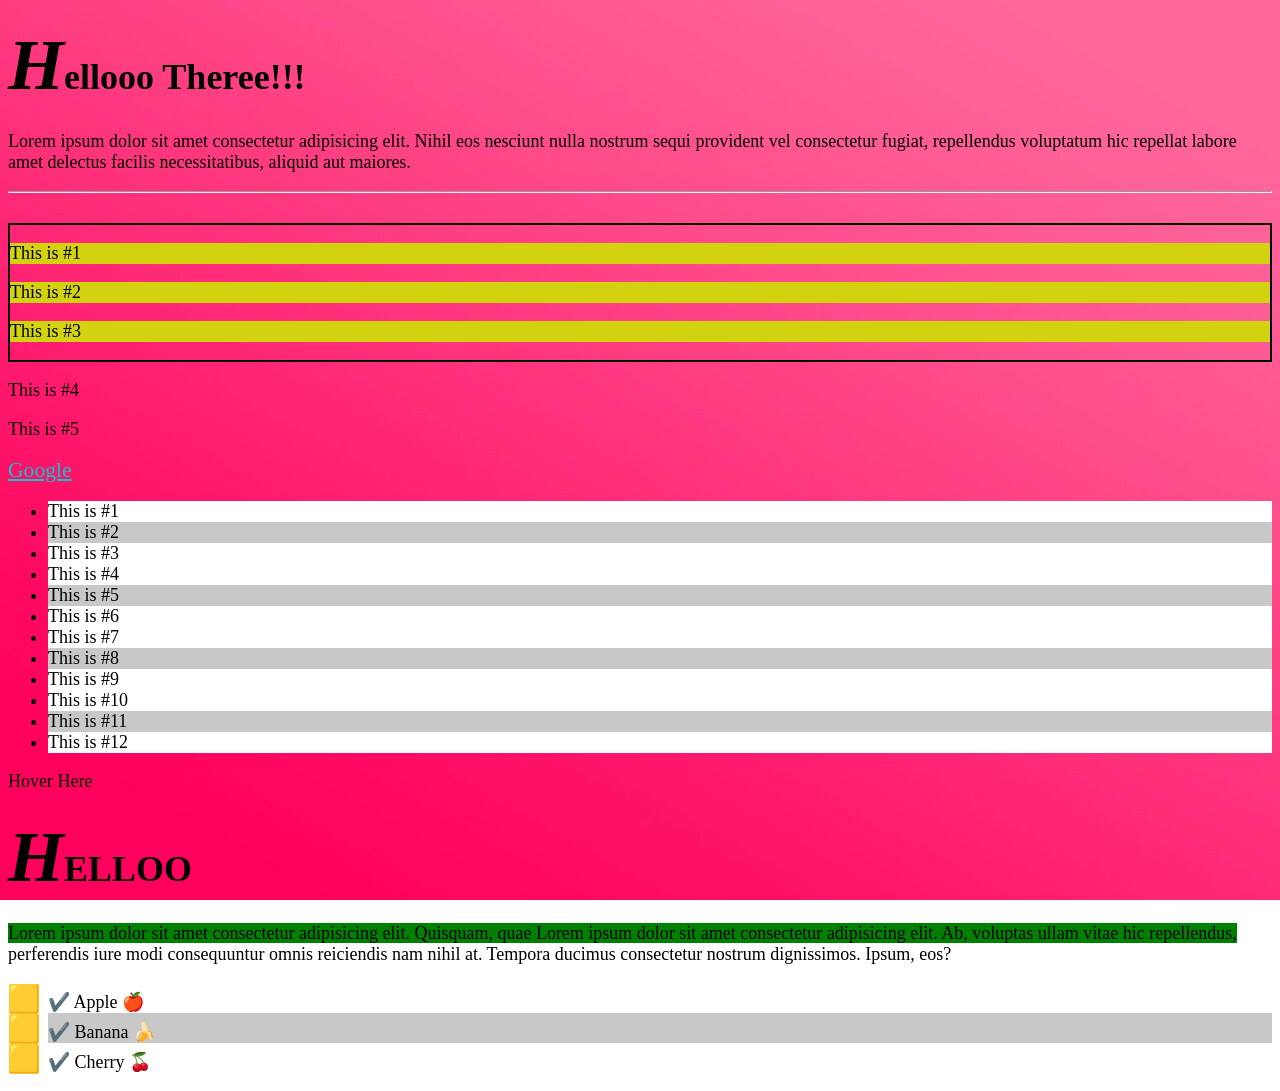
==== CSSNotes2/index.html @ ec508c61 "notes updated" ====
<!DOCTYPE html>
<html lang="en">
<head>
    <meta charset="UTF-8">
    <meta name="viewport" content="width=device-width, initial-scale=1.0">
    <title>CSS Notes 2</title>
    <link rel="stylesheet" href="style.css">
</head>
<body>

    <h1>Hellooo Theree!!!</h1>
    <p>Lorem ipsum dolor sit amet consectetur adipisicing elit. Nihil eos nesciunt nulla nostrum sequi provident vel consectetur fugiat, repellendus voluptatum hic repellat labore amet delectus facilis necessitatibus, aliquid aut maiores.</p>

    <hr>
    <br>

    <!-- Combinators = explains the relationship between listed selectors
    | Combinators are used to combine multiple selectors to target specific elements.
    | There are four types of combinators: descendant, child, adjacent sibling, and general sibling.
    | Each combinator has its own syntax and use cases.
    | Understanding combinators is essential for writing efficient and maintainable CSS.
    | Examples:
    | 1. Descendant combinator (space): targets all elements that are descendants of a specified element.
    | 2. Child combinator (>):
    | 3. Adjacent sibling combinator (+):
    | 4. General sibling combinator (~):
    selector1 selector2 { ... }          /* Descendant combinator */
    selector1 > selector2 { ... }        /* Child combinator */
    selector1 + selector2 { ... }       /* Adjacent sibling combinator */
    selector1 ~ selector2 { ... }       /* General sibling combinator */
    | -->

    <div id="container">
        <p> This is #1 </p>
        <p> This is #2 </p>
        <div>
            <p> This is #3 </p>
        </div>
    </div>
    <p> This is #4 </p>
    <p> This is #5 </p>

    <!-- Pseudo Classes: Pseudo-classes are used to define the special state of an element.
    | They are typically used to style elements based on their state, position, or other characteristics.
    | Common pseudo-classes include:
    | 1. :hover - applies styles when the user hovers over an element.
    | 2. :focus - applies styles when an element is focused (e.g., input fields).
    | 3. :nth-child(n) - applies styles to the nth child of a parent element.
    | 4. :first-child - applies styles to the first child of a parent element.
    | 5. :last-child - applies styles to the last child of a parent element.
    | 6. :not(selector) - applies styles to elements that do not match the specified selector.
    | Examples:
    | 1. a:hover { ... }
    | 2. input:focus { ... }
    | 3. li:nth-child(2) { ... }
    | 4. p:first-child { ... }
    | 5. div:last-child { ... }
    | 6. p:not(.special) { ... }
    | -->

    <a href="https://google.com">Google</a>

    <ul>
        <li>This is #1</li>
        <li>This is #2</li>
        <li>This is #3</li>
        <li>This is #4</li>
        <li>This is #5</li>
        <li>This is #6</li>
        <li>This is #7</li>
        <li>This is #8</li>
        <li>This is #9</li>
        <li>This is #10</li>
        <li>This is #11</li>
        <li>This is #12</li>
    </ul>

    <div id="greeting"> Hover Here
        <p>Hellloo!!</p>
    </div>

    <!-- Pseudo-elements = keyword added after a selector that's
                            used to style a specific part of an element. 

                            selector::pseudo-element { ... }
    | Common pseudo-elements include:
    | 1. ::before - inserts content before the content of an element.
    | 2. ::after - inserts content after the content of an element.
    | 3. ::first-letter - styles the first letter of an element.
    | 4. ::first-line - styles the first line of an element.
    | Examples:
    | 1. p::before { content: "Note: "; }
    | 2. p::after { content: " - End"; }
    | 3. p::first-letter { font-size: 2em; }
    | 4. p::first-line { font-weight: bold; }
    | -->  
    
    <h1>HELLOO </h1>

    <p id="intro">Lorem ipsum dolor sit amet consectetur adipisicing elit. 
        Quisquam, quae Lorem ipsum dolor sit amet consectetur adipisicing elit. 
        Ab, voluptas ullam vitae hic repellendus, perferendis iure modi consequuntur omnis reiciendis nam nihil at. 
        Tempora ducimus consectetur nostrum dignissimos. Ipsum, eos?</p>
    <ul id="fruits">
        <li id="Apple">Apple</li>
        <li id="Banana">Banana</li>
        <li id="Cherry">Cherry</li>
    </ul>

</body>
</html>
---- CSSNotes2/style.css ----
body{

    background-image: url(images/pinkbg.jpg);
    background-repeat: no-repeat;
    background-position: center;
    background-attachment: fixed;
    background-size: cover;
    font-size: large;
    
} 
#container{
    border: 2px solid black;
}
#container p{ /* Descendant combinator: selector1 selector2; that targets all <p> elements inside #container */
    background-color: rgb(210, 210, 16);
}

a:link { /* Pseudo-class selectors for different link states */
    color: rgb(11, 197, 207);
    font-size: 1.2em;

}
a:hover { /* Pseudo-class selector for hover state */
    color: red;
    font-size: 1.5em;
}
a:active{ /* Pseudo-class selector for active state */
    color: blue;
    font-size: 1.5em;
}
a:visited{ /* Pseudo-class selector for visited state */
    color: green;
    font-size: 1.2em;
}

li:hover{  /* Pseudo-class selector for hover state on list items */
    background-color: rgb(255, 242, 0);
}
li:not(:hover){ /* Pseudo-class selector for non-hover state on list items */
    background-color: white;
}

li:nth-child(3n-1){ /* Pseudo-class selector for every 3rd list item */
    background-color: rgb(200, 200, 200);
}

#greeting p{
    background-color: lightblue;
    padding: 10px;
    display: none; /* Initially hide the paragraph */
}

#greeting:hover p{
    display: block; /* Show the paragraph on hover */
}

h1::first-letter{ /* Pseudo-element selector to style the first letter of h1 */
    font-size: 2em;
    font-style: italic;
}

#intro::first-line{ /* Pseudo-element selector to style the first line of paragraphs */
    background-color: green;
}

#intro::selection{ /* Pseudo-element selector to style selected text */
    background-color: blueviolet;
    color: black;
}

#fruits li::before{ /* Pseudo-element selector to add content before each list item */
    content: "✔️ ";
}

#Apple::after{ /* Pseudo-element selector to add content after each list item */
    content: " 🍎";
}

#Banana::after{ /* Pseudo-element selector to add content after each list item */
    content: " 🍌";
}

#Cherry::after{ /* Pseudo-element selector to add content after each list item */
    content: " 🍒";
}

#fruits li::marker{ /* Pseudo-element selector to style the list item marker */
    content: "🟨 ";
    color: rgb(38, 33, 185);
    font-size: 1.5em;
}
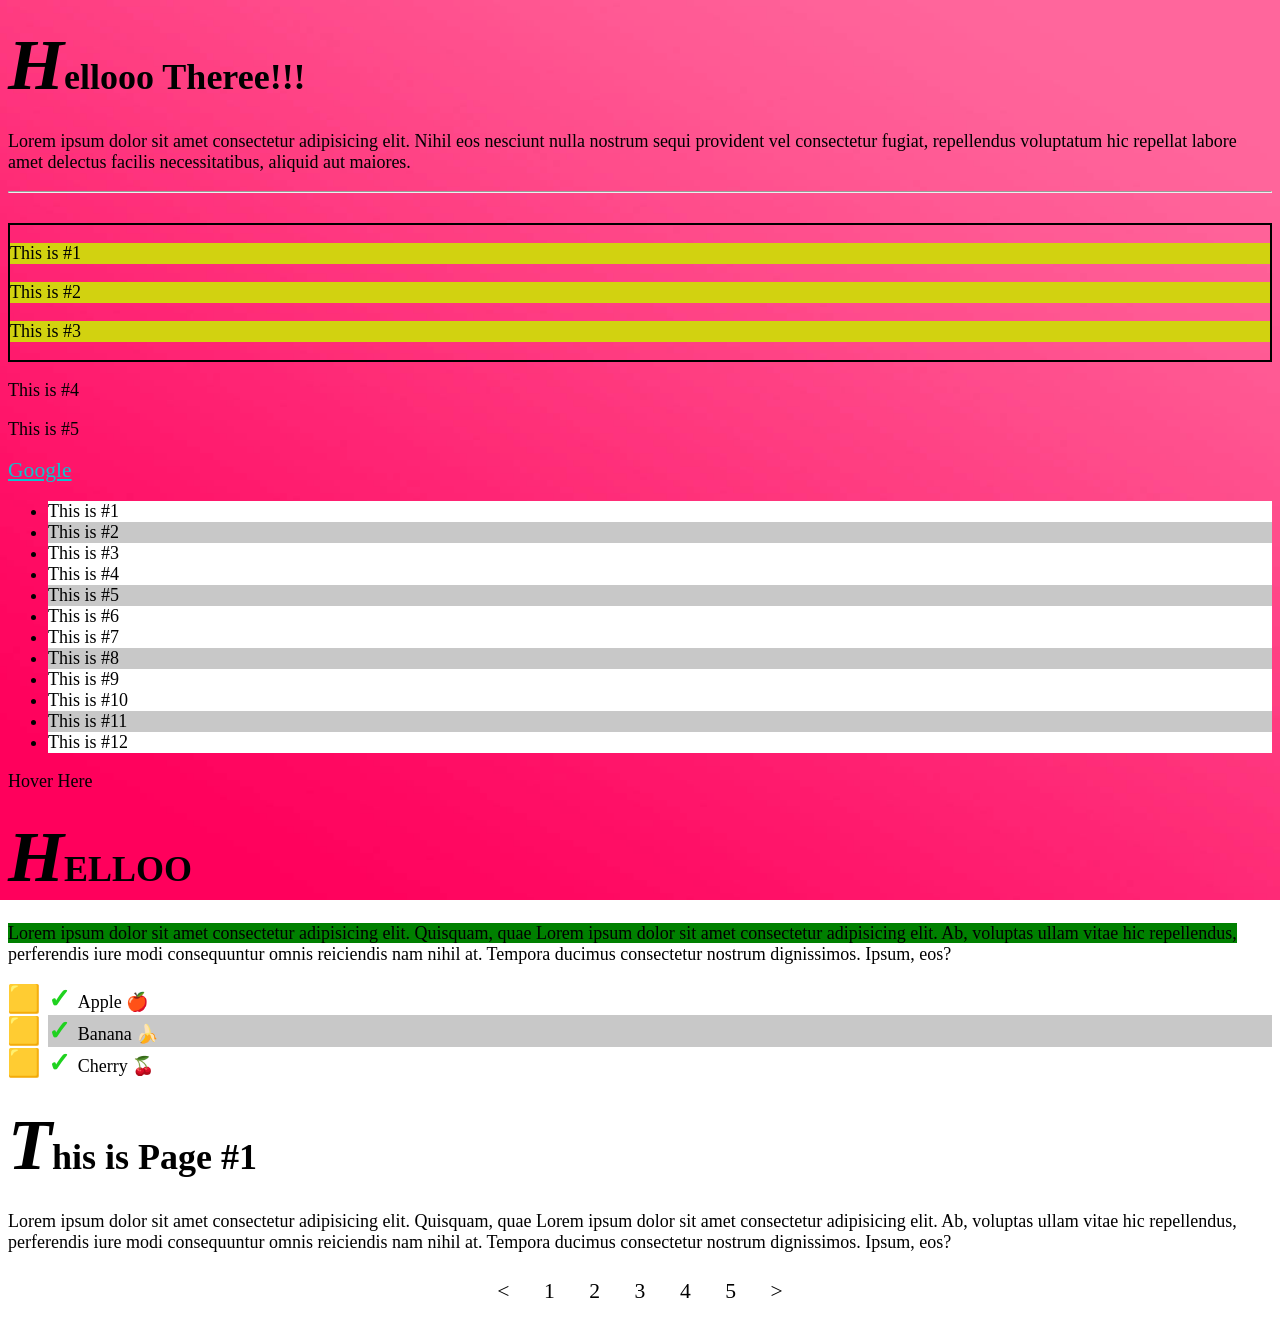
==== commit 66871d68: "pagination notes updated" ====
--- a/CSSNotes2/index.html
+++ b/CSSNotes2/index.html
@@ -107,5 +107,25 @@
         <li id="Cherry">Cherry</li>
     </ul>
 
+    <!--Pagination = method by which a document is 
+    separated into pages, and numbers are given-->
+
+    <h1>This is Page #1</h1>
+    <p>Lorem ipsum dolor sit amet consectetur adipisicing elit. 
+        Quisquam, quae Lorem ipsum dolor sit amet consectetur adipisicing elit. 
+        Ab, voluptas ullam vitae hic repellendus, perferendis iure modi consequuntur omnis reiciendis nam nihil at. 
+        Tempora ducimus consectetur nostrum dignissimos. Ipsum, eos?</p>
+    
+    <div class="pagination">
+        <a href=""><</a>
+        <a href="" class="active">1</a>
+        <a href="">2</a>
+        <a href="">3</a>
+        <a href="">4</a>
+        <a href="">5</a>
+        <a href="">></a>
+    </div>
+
+
 </body>
 </html>
--- a/CSSNotes2/style.css
+++ b/CSSNotes2/style.css
@@ -69,8 +69,12 @@
 }
 
 #fruits li::before{ /* Pseudo-element selector to add content before each list item */
-    content: "✔️ ";
+    content: "✓ ";
+    color: rgb(31, 210, 31);
+    font-weight: bold;      /* Makes the checkmark thicker */
+    font-size: 1.5em;       /* Optional: makes it larger */
 }
+
 
 #Apple::after{ /* Pseudo-element selector to add content after each list item */
     content: " 🍎";
@@ -86,7 +90,25 @@
 
 #fruits li::marker{ /* Pseudo-element selector to style the list item marker */
     content: "🟨 ";
-    color: rgb(38, 33, 185);
     font-size: 1.5em;
+    
+}
+.pagination{
+    text-align: center;
+}
+.pagination a{
+    color: black;
+    text-decoration: none;
+    padding: 8px 15px;
+    display: inline-block;
+}
+.pagination a:active{
+    background-color: blue;
+    font-weight: bold;
+    border-radius: 5px;
+}
+.pagination a:hover:not(.active){
+    background-color: rgb(98, 100, 100);
+    border-radius: 5px;
 }
 
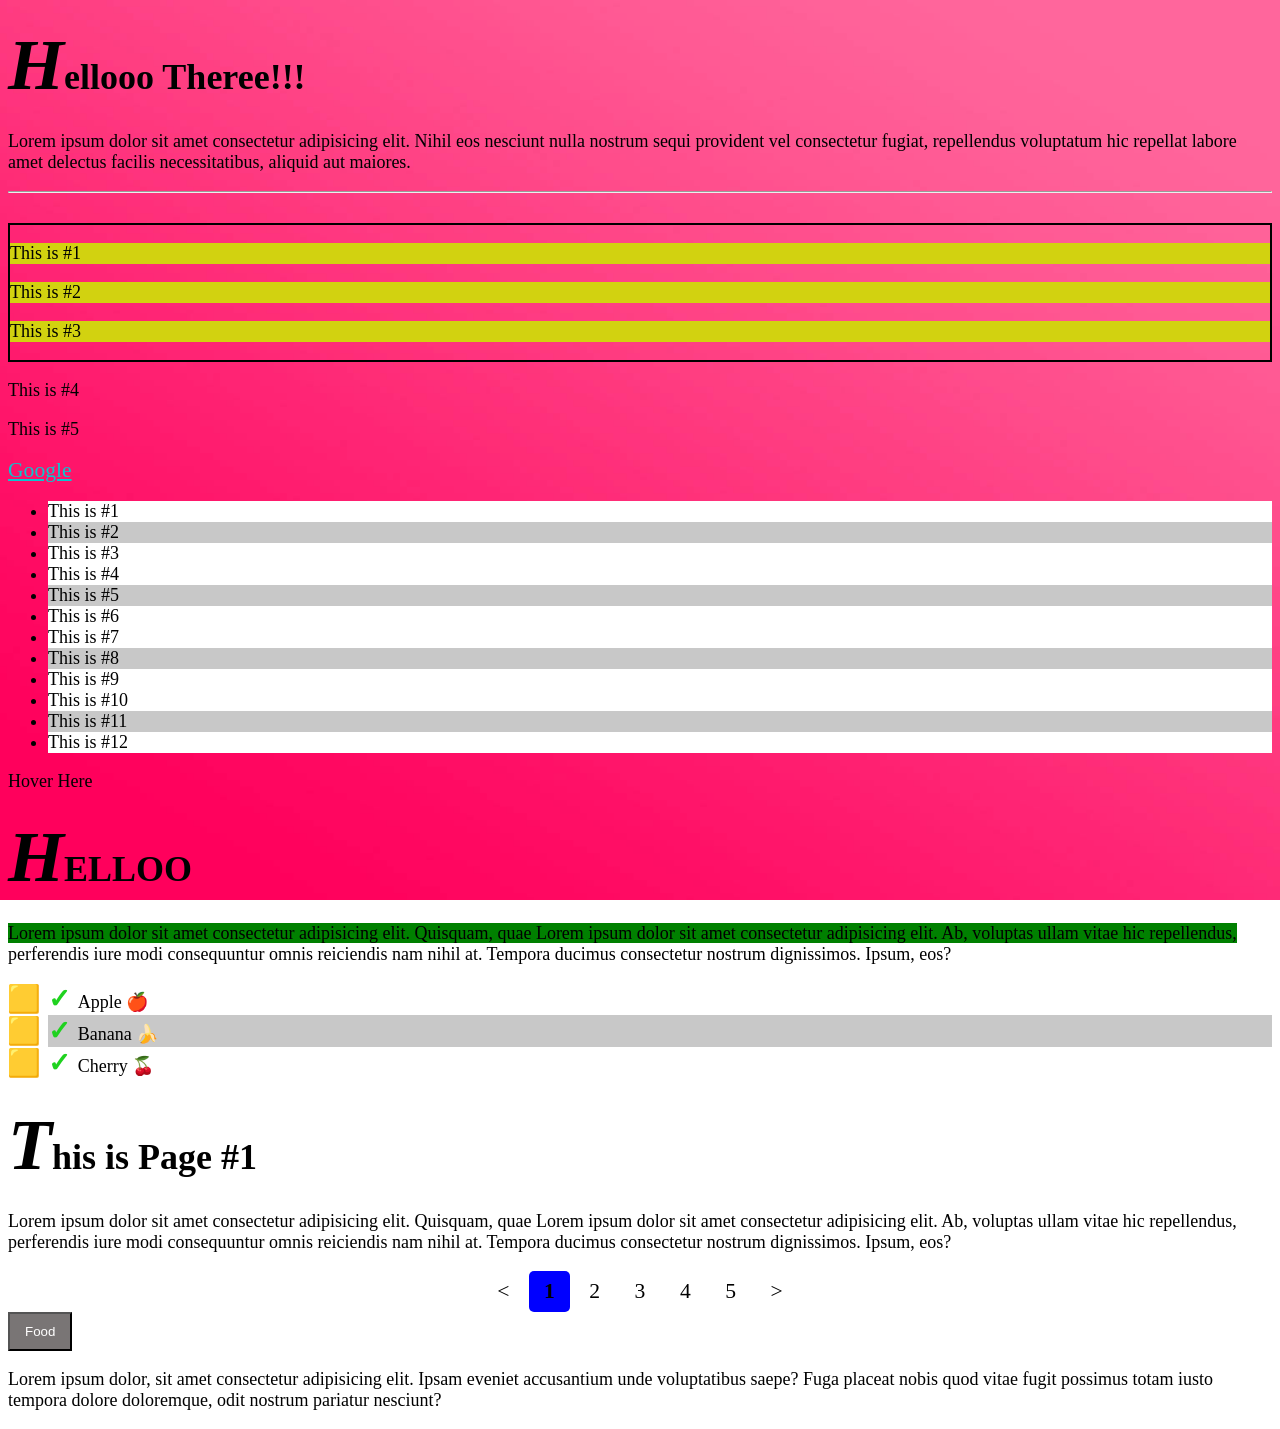
==== commit f393e031: "notes for dropdown menu" ====
--- a/CSSNotes2/index.html
+++ b/CSSNotes2/index.html
@@ -117,14 +117,31 @@
         Tempora ducimus consectetur nostrum dignissimos. Ipsum, eos?</p>
     
     <div class="pagination">
-        <a href=""><</a>
-        <a href="" class="active">1</a>
-        <a href="">2</a>
-        <a href="">3</a>
-        <a href="">4</a>
-        <a href="">5</a>
-        <a href="">></a>
+        <a href="index.html"><</a>
+        <a href="index.html" class="active">1</a>
+        <a href="page2.html">2</a>
+        <a href="page3.html">3</a>
+        <a href="page4.html">4</a>
+        <a href="page5.html">5</a>
+        <a href="page2.html">></a>
     </div>
+
+    <div class="dropdown">
+        <button>Food</button>
+        <div class="content">
+            <a href="">Apple</a>
+            <a href="">Orange</a>
+            <a href="">Banana</a>
+        </div>
+
+    </div>
+
+    <p>Lorem ipsum dolor, sit amet consectetur adipisicing elit. Ipsam eveniet accusantium unde voluptatibus saepe? Fuga placeat nobis quod vitae fugit possimus totam iusto tempora dolore doloremque, odit nostrum pariatur nesciunt?</p>
+
+
+
+
+
 
 
 </body>
--- a/CSSNotes2/style.css
+++ b/CSSNotes2/style.css
@@ -93,22 +93,60 @@
     font-size: 1.5em;
     
 }
-.pagination{
+.pagination{ /* Pagination container */
     text-align: center;
 }
-.pagination a{
+.pagination a{  /* Pagination links: All the <a> elements inside .pagination */
     color: black;
     text-decoration: none;
     padding: 8px 15px;
     display: inline-block;
 }
-.pagination a:active{
+.pagination a.active{ /* When the link is active, that is, the current page */
     background-color: blue;
     font-weight: bold;
     border-radius: 5px;
 }
-.pagination a:hover:not(.active){
-    background-color: rgb(98, 100, 100);
+.pagination a:hover:not(.active){  /* On hover, but not active, that is, when the user hovers over a link */
+    background-color: rgb(9, 192, 15);
     border-radius: 5px;
 }
 
+.dropdown { /* This is the dropdown class */
+    display: inline-block;
+}
+
+.dropdown button { /* This is the button inside the dropdown class*/
+    background-color: rgb(121, 117, 117);
+    color: white;
+    padding: 10px 15px;
+    cursor:pointer;
+}
+
+.dropdown a { /* This is the <a> elements inside the dropdown class */
+    display: block;
+    color: black;
+    text-decoration: none;
+    padding: 10px 15px;
+}
+
+.dropdown .content { /* This is the content class inside the dropdown class */
+    display: none;
+    position: absolute;
+    background-color: rgb(214, 214, 214);
+    min-width: 100px;
+    box-shadow: 2px 2px 5px rgba(0, 0, 0, 0.774); /* Adds shadow effect: first number is horizontal offset, second is vertical offset, third is blur radius */
+}
+
+.dropdown:hover .content { /* Show the dropdown content on hover */
+    display: block;
+}
+
+.dropdown:hover button { /* Change button style on hover */
+    background-color: coral;
+}
+
+.dropdown a:hover { /* Change button style on hover */
+    background-color: cornflowerblue;
+}
+
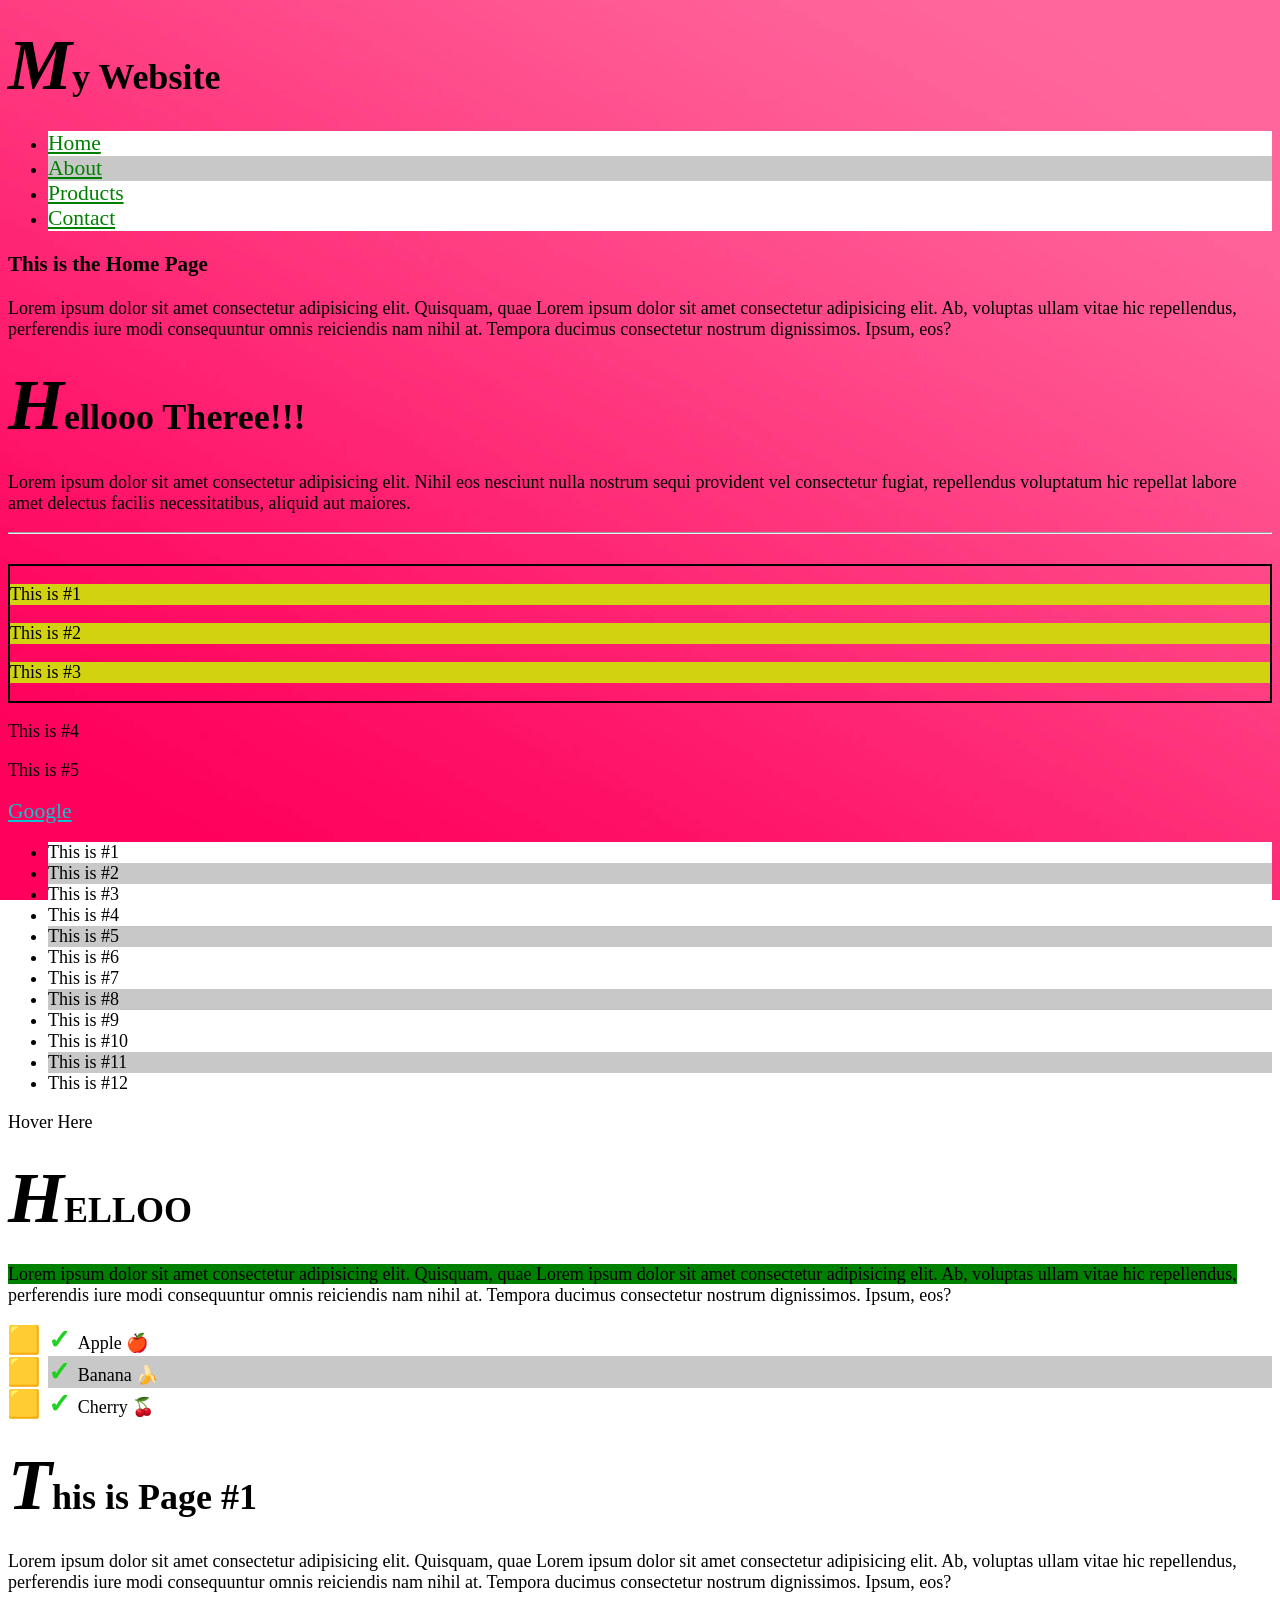
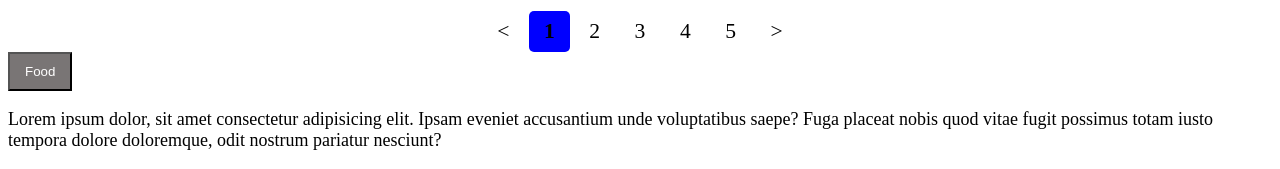
==== commit aa9e71be: "navbar notes updated" ====
--- a/CSSNotes2/index.html
+++ b/CSSNotes2/index.html
@@ -7,6 +7,28 @@
     <link rel="stylesheet" href="style.css">
 </head>
 <body>
+
+    <!-- Navbar: It is a navigation bar that contains links to different sections of a website.-->
+
+    <h1>My Website</h1>
+
+    <nav class="navbar">
+        <ul> 
+            <li><a href="">Home</a></li>
+            <li><a href="">About</a></li>
+            <li><a href="">Products</a></li>
+            <li><a href="">Contact</a></li>
+        </ul> 
+
+    </nav>
+
+    <main>
+        <h3>This is the Home Page</h3>
+        <p>Lorem ipsum dolor sit amet consectetur adipisicing elit. 
+            Quisquam, quae Lorem ipsum dolor sit amet consectetur adipisicing elit. 
+            Ab, voluptas ullam vitae hic repellendus, perferendis iure modi consequuntur omnis reiciendis nam nihil at. 
+            Tempora ducimus consectetur nostrum dignissimos. Ipsum, eos?</p>
+    </main>
 
     <h1>Hellooo Theree!!!</h1>
     <p>Lorem ipsum dolor sit amet consectetur adipisicing elit. Nihil eos nesciunt nulla nostrum sequi provident vel consectetur fugiat, repellendus voluptatum hic repellat labore amet delectus facilis necessitatibus, aliquid aut maiores.</p>
@@ -126,6 +148,11 @@
         <a href="page2.html">></a>
     </div>
 
+    <!-- Dropdown Menu = A dropdown menu is a graphical control element that
+    allows the user to choose one value from a list.
+    When a dropdown menu is inactive, it displays a single value.
+    When activated, it displays a list of values from which the user can select one. -->
+
     <div class="dropdown">
         <button>Food</button>
         <div class="content">
@@ -138,10 +165,8 @@
 
     <p>Lorem ipsum dolor, sit amet consectetur adipisicing elit. Ipsam eveniet accusantium unde voluptatibus saepe? Fuga placeat nobis quod vitae fugit possimus totam iusto tempora dolore doloremque, odit nostrum pariatur nesciunt?</p>
 
-
-
-
-
+    
+    
 
 
 </body>
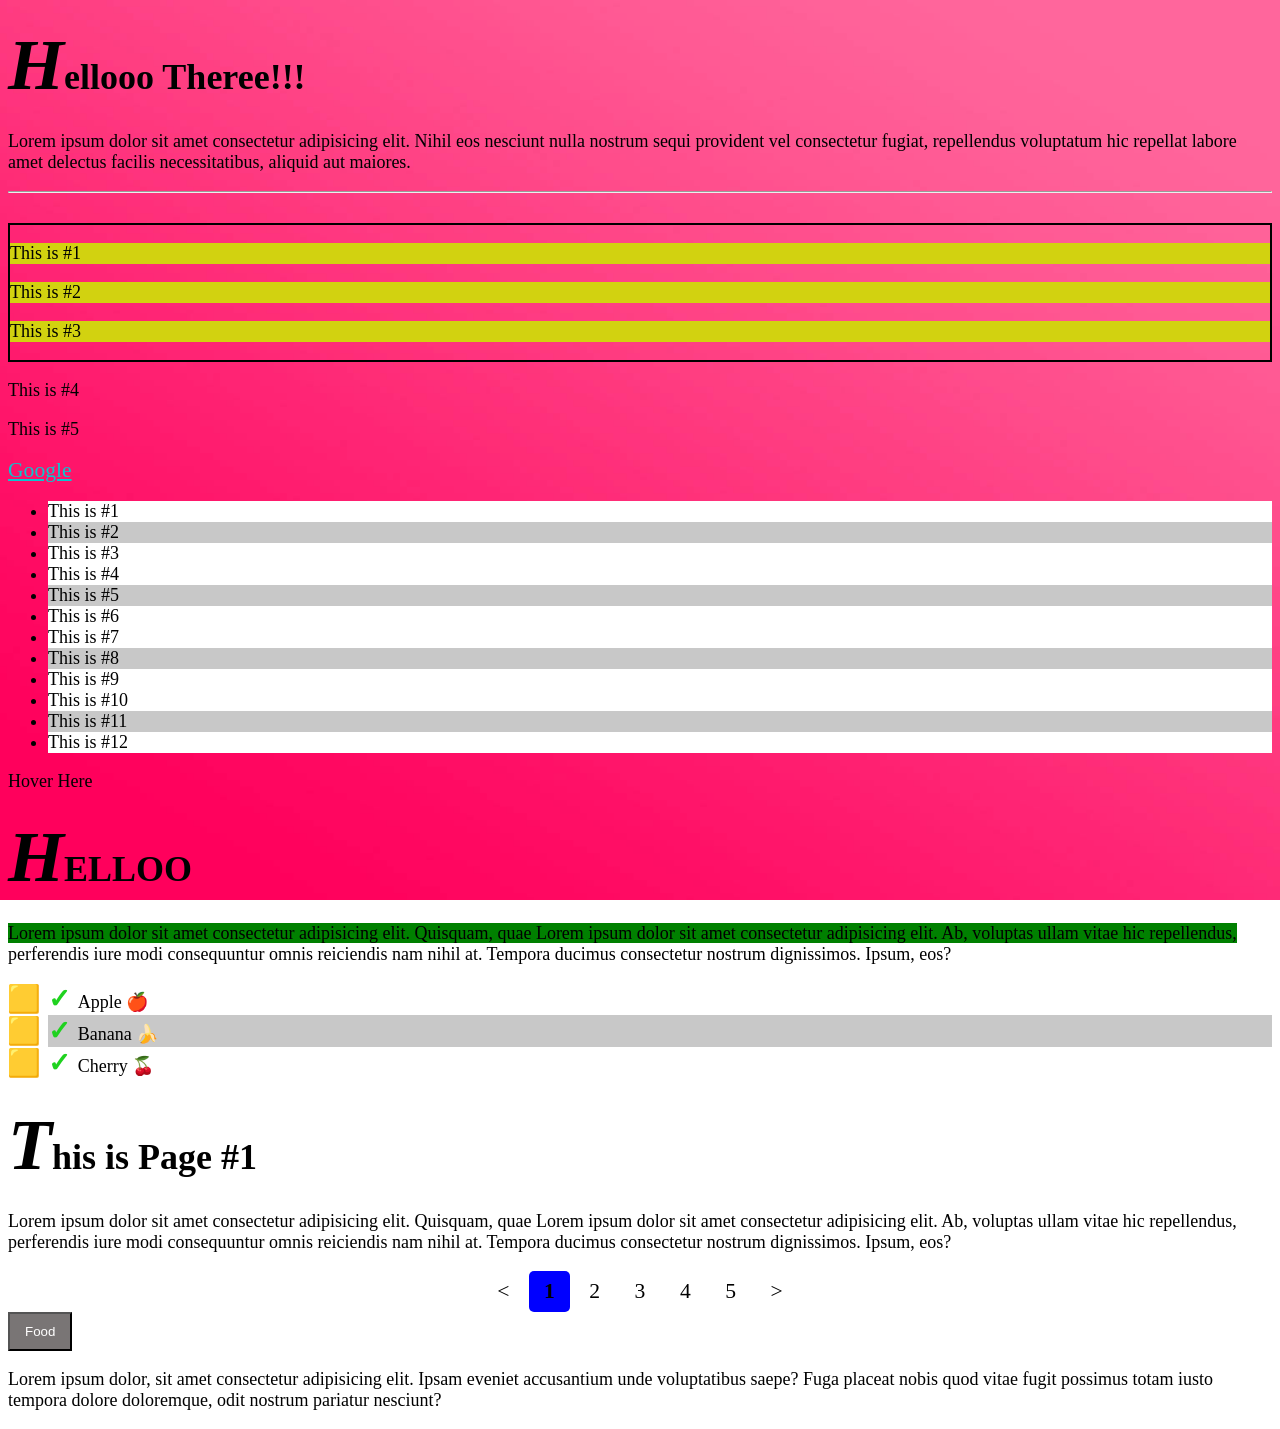
==== commit 6935462e: "'notes updated" ====
--- a/CSSNotes2/index.html
+++ b/CSSNotes2/index.html
@@ -7,28 +7,6 @@
     <link rel="stylesheet" href="style.css">
 </head>
 <body>
-
-    <!-- Navbar: It is a navigation bar that contains links to different sections of a website.-->
-
-    <h1>My Website</h1>
-
-    <nav class="navbar">
-        <ul> 
-            <li><a href="">Home</a></li>
-            <li><a href="">About</a></li>
-            <li><a href="">Products</a></li>
-            <li><a href="">Contact</a></li>
-        </ul> 
-
-    </nav>
-
-    <main>
-        <h3>This is the Home Page</h3>
-        <p>Lorem ipsum dolor sit amet consectetur adipisicing elit. 
-            Quisquam, quae Lorem ipsum dolor sit amet consectetur adipisicing elit. 
-            Ab, voluptas ullam vitae hic repellendus, perferendis iure modi consequuntur omnis reiciendis nam nihil at. 
-            Tempora ducimus consectetur nostrum dignissimos. Ipsum, eos?</p>
-    </main>
 
     <h1>Hellooo Theree!!!</h1>
     <p>Lorem ipsum dolor sit amet consectetur adipisicing elit. Nihil eos nesciunt nulla nostrum sequi provident vel consectetur fugiat, repellendus voluptatum hic repellat labore amet delectus facilis necessitatibus, aliquid aut maiores.</p>
@@ -166,8 +144,6 @@
     <p>Lorem ipsum dolor, sit amet consectetur adipisicing elit. Ipsam eveniet accusantium unde voluptatibus saepe? Fuga placeat nobis quod vitae fugit possimus totam iusto tempora dolore doloremque, odit nostrum pariatur nesciunt?</p>
 
     
-    
-
 
 </body>
 </html>
--- a/CSSNotes2/style.css
+++ b/CSSNotes2/style.css
@@ -150,3 +150,4 @@
     background-color: cornflowerblue;
 }
 
+
